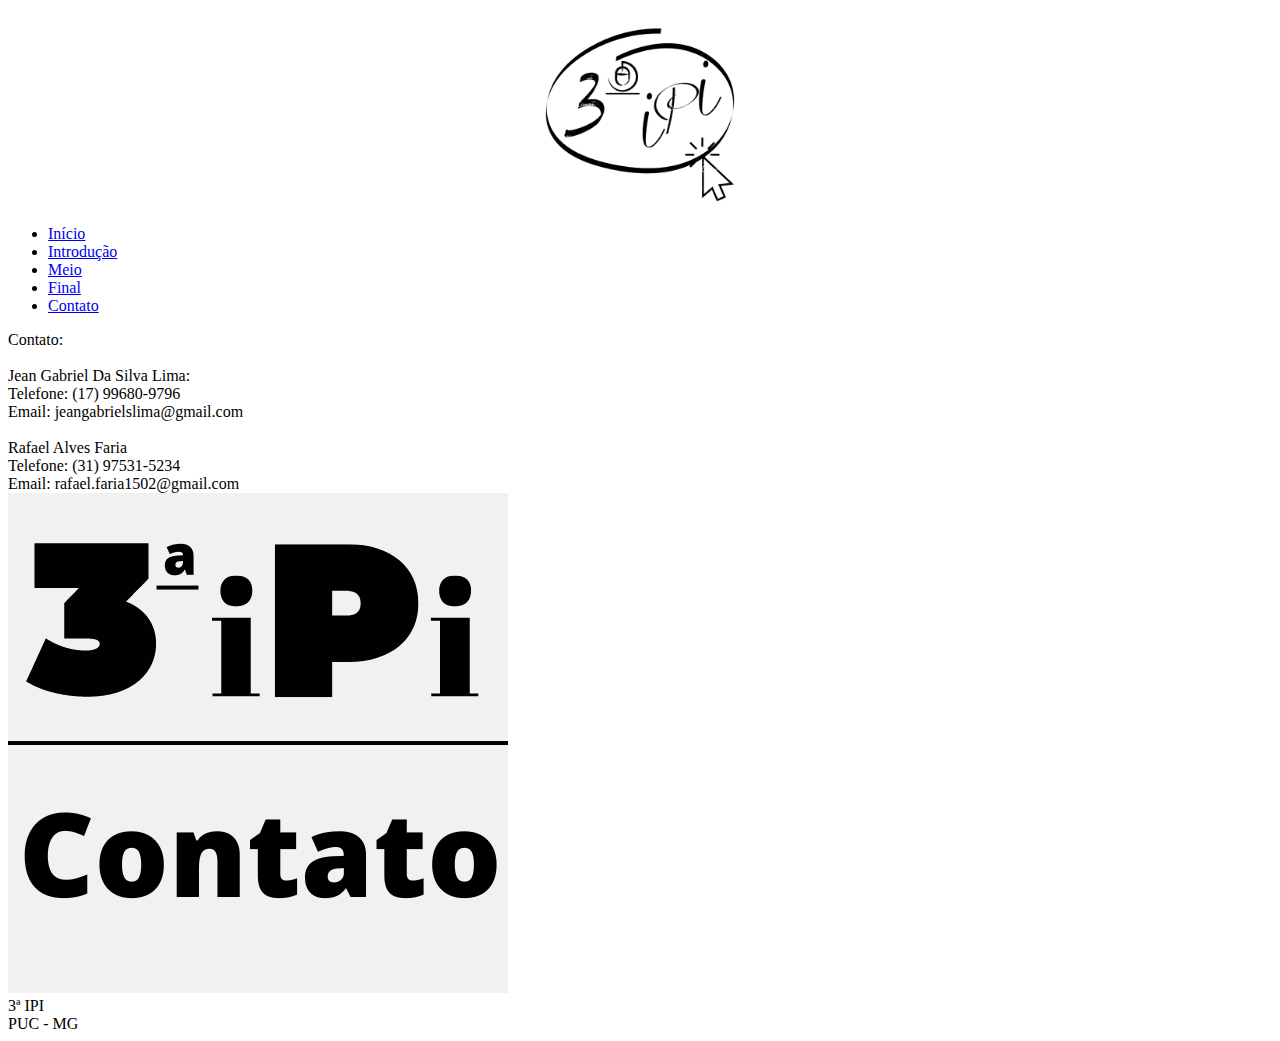
==== src/contato.html @ 50ba1e58 "Atualização" ====
<!DOCTYPE html>
<html lang="en">
  <head>
    <meta charset="UTF-8" />
    <meta name="viewport" content="width=device-width, initial-scale=1.0" />
    <meta http-equiv="X-UA-Compatible" content="ie=edge" />
    <link rel="stylesheet" type="text/css" href="meuestilo.css" />
    <p style="text-align: center;">
      <img src="img/LOGO.png" alt="Logo" width="200px" />
    </p>
  </head>
  <body>
    <div class="principal">
      <div class="menu">
        <ul>
          <li><a href="inicio.html">Início</a></li>
          <li><a href="introducao.html">Introdução</a></li>
          <li><a href="meio.html">Meio</a></li>
          <li><a href="final.html">Final</a></li>
          <li><a href="contato.html">Contato</a></li>
        </ul>
      </div>
      <div class="corpo">
        <div class="artigos">
          <div class="espacamento">
            Contato:
            <br />
            <br />

            Jean Gabriel Da Silva Lima:<br />
            Telefone: (17) 99680-9796<br />
            Email: jeangabrielslima@gmail.com

            <br /><br />

            Rafael Alves Faria<br />
            Telefone: (31) 97531-5234<br />
            Email: rafael.faria1502@gmail.com
          </div>
        </div>
        <div class="barra-lateral">
          <div class="espacamento">
            <img src="img/Contato.png" />
          </div>
        </div>
      </div>
      <div class="rodape">
        3ª IPI
        <br />PUC - MG
      </div>
    </div>
  </body>
</html>
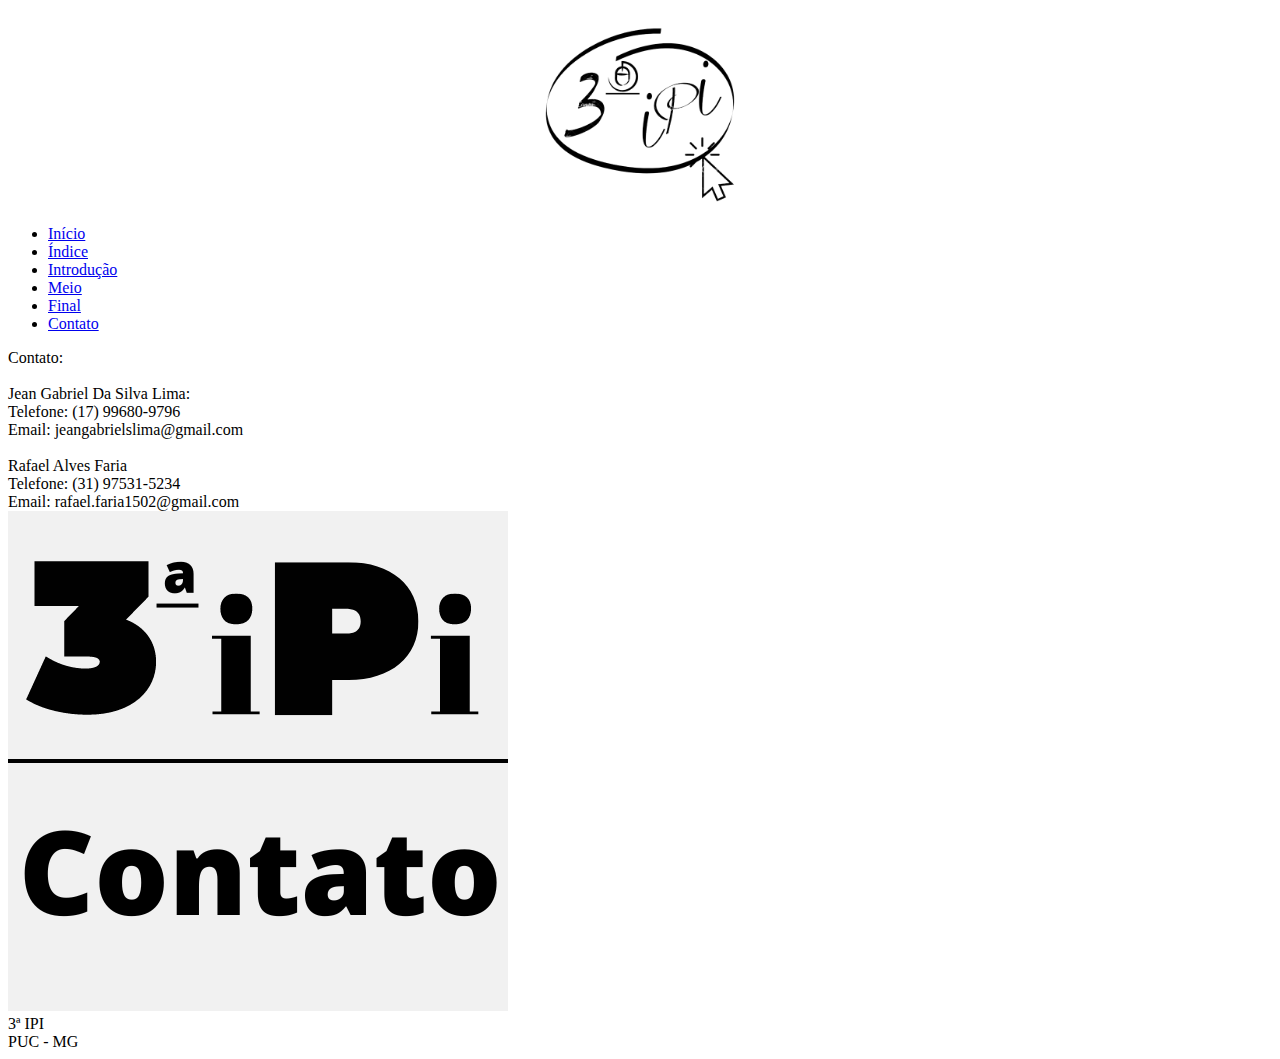
==== commit d2ca4cb1: "Introducao indice" ====
--- a/src/contato.html
+++ b/src/contato.html
@@ -14,6 +14,7 @@
       <div class="menu">
         <ul>
           <li><a href="inicio.html">Início</a></li>
+          <li><a href="indice.html">Índice</a></li>
           <li><a href="introducao.html">Introdução</a></li>
           <li><a href="meio.html">Meio</a></li>
           <li><a href="final.html">Final</a></li>
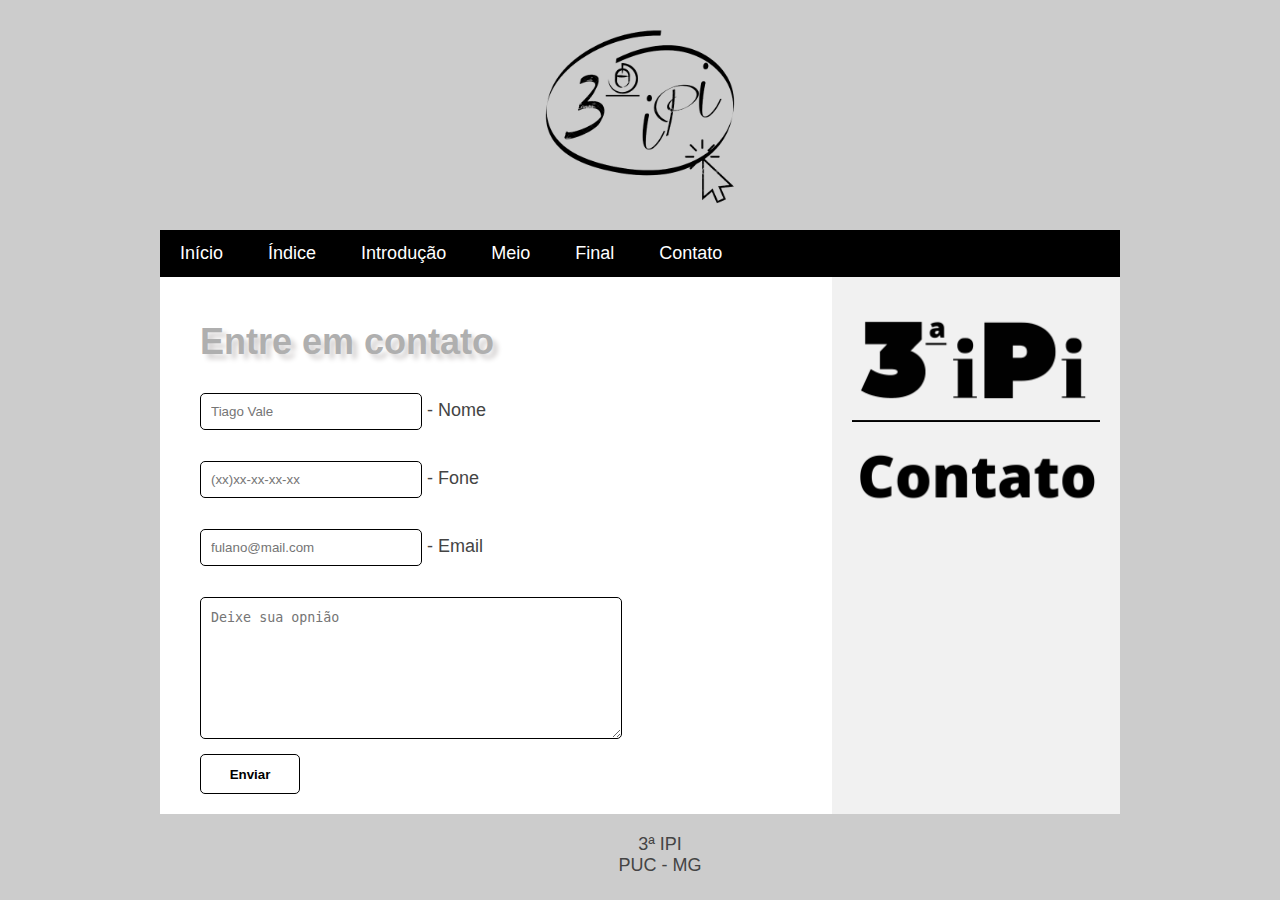
==== commit 4a042d86: "mudanca contato" ====
--- a/src/contato.html
+++ b/src/contato.html
@@ -5,9 +5,11 @@
     <meta name="viewport" content="width=device-width, initial-scale=1.0" />
     <meta http-equiv="X-UA-Compatible" content="ie=edge" />
     <link rel="stylesheet" type="text/css" href="meuestilo.css" />
+    <link rel="stylesheet" type="text/css" href="formulario.css" />
     <p style="text-align: center;">
       <img src="img/LOGO.png" alt="Logo" width="200px" />
     </p>
+    <script src="formulario.js"></script>
   </head>
   <body>
     <div class="principal">
@@ -24,19 +26,24 @@
       <div class="corpo">
         <div class="artigos">
           <div class="espacamento">
-            Contato:
-            <br />
-            <br />
+            <h1>Entre em contato</h1>
 
-            Jean Gabriel Da Silva Lima:<br />
-            Telefone: (17) 99680-9796<br />
-            Email: jeangabrielslima@gmail.com
+            
+            <input type="text" id="nomeid" placeholder="Tiago Vale" required="required" name="nome" />
+            <label for="nome"> - Nome</label>
+            <br><br>
+            
+            <input type="tel" id="foneid" placeholder="(xx)xx-xx-xx-xx" name="fone" />
+            <label for="fone"> - Fone</label>
+            <br><br>
+            
+            <input type="email" id="emailid" placeholder="fulano@mail.com" name="email" />
+            <label for="email"> - Email</label>
 
-            <br /><br />
-
-            Rafael Alves Faria<br />
-            Telefone: (31) 97531-5234<br />
-            Email: rafael.faria1502@gmail.com
+            <br><br>
+            <textarea placeholder="Deixe sua opnião"></textarea>
+            <br>
+            <a  href="https://api.whatsapp.com/send?phone=5517996809796&text=Olá Jean "><input type="submit" class="enviar" onclick="Enviar();" value="Enviar" /></a>   
           </div>
         </div>
         <div class="barra-lateral">
--- a/src/meuestilo.css
+++ b/src/meuestilo.css
@@ -0,0 +1,111 @@
+/* Meu CSS */
+body,
+html {
+  margin: 0;
+  padding: 0;
+  font-size: 18px;
+}
+body {
+  background: #ccc center top no-repeat;
+  background-size: 100%;
+  background-attachment: fixed;
+}
+a,
+a img {
+  text-decoration: none;
+  border: none;
+}
+img {
+  max-width: 100%;
+  height: auto;
+}
+.principal {
+  width: 960px;
+  color: #444;
+  margin: 0 auto;
+  font-family: sans-serif;
+}
+.cabecalho,
+.logo,
+.rodape,
+.menu {
+  width: 100%;
+  display: block;
+  clear: both;
+}
+.cabecalho {
+  height: 100px;
+}
+.logo-cabecalho {
+  float: left;
+}
+.logo-cabecalho a {
+  font-size: 50px;
+  font-style: italic;
+  text-decoration: none;
+  color: #000;
+  display: block;
+  padding: 20px 0 0 0;
+}
+.menu {
+  background: #000000;
+}
+.menu ul li,
+.menu ul {
+  margin: 0;
+  padding: 0;
+  list-style: none;
+}
+.menu ul li {
+  display: inline-block;
+}
+.menu ul li a {
+  display: block;
+  color: #fff;
+  padding: 13px 20px;
+}
+.corpo {
+  position: relative;
+  overflow: hidden;
+}
+.artigos {
+  float: left;
+}
+.artigos,
+.artigos:before {
+  width: 70%;
+}
+.artigos:before {
+  position: absolute;
+  top: 0;
+  left: 0;
+  bottom: 0;
+  background: #fff;
+  z-index: -1;
+  content: "";
+}
+.barra-lateral {
+  float: right;
+}
+.barra-lateral,
+.barra-lateral:before {
+  width: 30%;
+}
+.barra-lateral:before {
+  content: "";
+  position: absolute;
+  top: 0;
+  bottom: 0;
+  right: 0;
+  z-index: -1;
+  background: #f1f1f1;
+}
+.espacamento {
+  padding: 20px;
+}
+.rodape {
+  padding: 20px;
+  text-align: center;
+}
+
+
--- a/src/formulario.css
+++ b/src/formulario.css
@@ -0,0 +1,70 @@
+section {
+    font-family: sans-serif,Tahoma,Verdana;
+}
+
+article {
+    float: left;
+}
+
+body {
+    padding: 0;
+    margin: 0;
+}
+
+form {
+    font-family: Verdana,Tahoma,sans-serif;
+    font-size: 15px;
+    background-color: #CC3300;
+    max-width: 500px;
+}
+
+h1 {
+    margin-bottom: 20px;
+    margin-left: 20px;
+    color: #afafaf;
+    text-shadow: 5px 5px 5px rgb(212, 209, 209);
+}
+
+input, textarea {
+    width: 200px;
+    padding: 10px;
+    color: black;
+    margin-left: 20px;
+    margin-top: 10px;
+    -webkit-border-radius: 5px;
+    -moz-border-radius: 5px;
+    border: 1px solid;
+}
+
+input:hover, textarea:hover, input:focus, textarea:focus {
+    border-color: #000000;
+    box-shadow: 5px 0px 9px #ccccc8;
+    background-color: #dae0e0;
+    color: black;
+    font-weight: bold;
+}
+
+.enviar {
+    background-color: #ffffff;
+    height: 40px;
+    width: 100px;
+    font-weight: bold;
+    border-radius: 5px;
+    -webkit-border-radius: 5px;
+    -moz-border-radius: 5px;
+    border: 1px solid;
+    color: black;
+}
+
+textarea {
+    width: 400px;
+    height: 120px;
+    line-height: 20px;
+    max-width: 400px;
+}
+
+form label {
+    margin-left: 20px;
+    color: #FFFFFF;
+    font-weight: bold;
+}